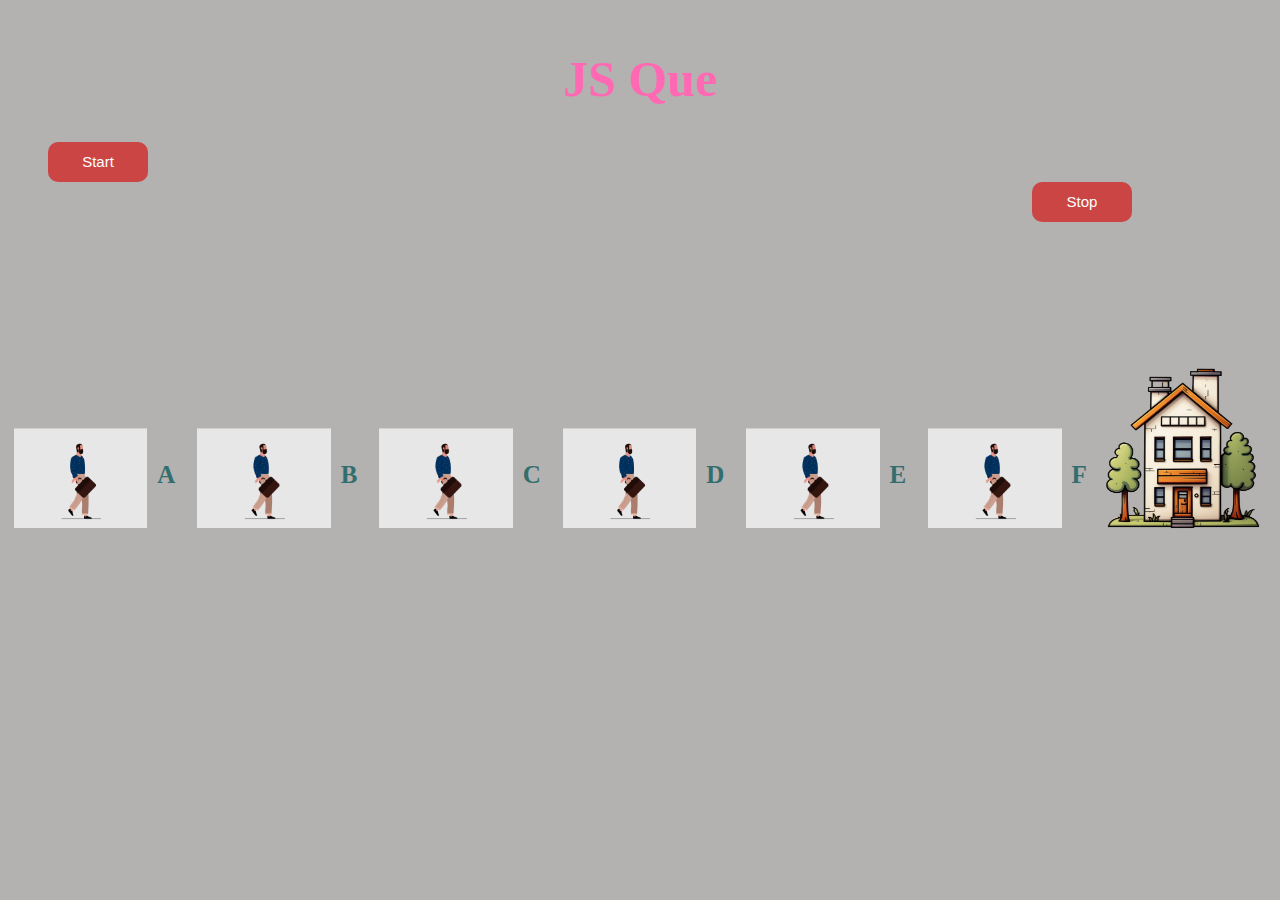
==== Case_01/index.html @ 87914f4d "Case 01 done" ====
<!DOCTYPE html>
<html lang="en">
<head>
    <meta charset="UTF-8">
    <title>Case 01</title>
    <link rel="stylesheet" href="index.css">

</head>
<body>

<h1 id="heading">JS Que</h1>

<div>
    <button id="start_button" class="buttons">Start</button>
    <button id="stop_button" class="buttons">Stop</button>
</div>

<section>

    <div>
       <img src="assets/images/man.gif" class="gifs">
        <h4>A</h4>
    </div>

    <div>
        <img src="assets/images/man.gif" class="gifs">
        <h4>B</h4>
    </div>

    <div>
        <img src="assets/images/man.gif" class="gifs">
        <h4>C</h4>
    </div>

    <div>
        <img src="assets/images/man.gif" class="gifs">
        <h4>D</h4>
    </div>

    <div>
        <img src="assets/images/man.gif" class="gifs">
        <h4>E</h4>
    </div>

    <div>
        <img src="assets/images/man.gif" class="gifs">
        <h4>F</h4>
    </div>

</section>

<img src="assets/images/home.png" id="home_img">

<script src="assets/lib/jquery-3.7.1.min.js"></script>

<script>

    let array = ["A", "B", "C", "D", "E", "F"];

    let interval;

    $('#start_button').on('click',function (){

        interval = setInterval(() => {

            let lastValue = array.pop();
            array.unshift(lastValue);
            console.log(array);

            $('h4').eq(0).text(array[0]);
            $('h4').eq(1).text(array[1]);
            $('h4').eq(2).text(array[2]);
            $('h4').eq(3).text(array[3]);
            $('h4').eq(4).text(array[4]);
            $('h4').eq(5).text(array[5]);

        }, 2000);

    });

    $('#stop_button').on('click',function (){
        clearInterval(interval);
    });

</script>

</body>
</html>
---- Case_01/index.css ----
body{
    background: #b4b1b1;
    overflow: hidden;
}
#heading{
    color: hotpink;
    text-align: center;
    margin-top: 50px;
    font-size: 50px;
}
.gifs{
    height: 100px;
}
section{
    display: flex;
    margin-top: 200px;

}
section>div{
    margin: 6px;
    display: flex;
}
section>div>h4{
    margin-left: 10px;
    margin-right: 10px;
    font-size: 25px;
    color: #336e6f;
}
#home_img{
    height: 200px;
    width: 300px;
    margin-left: 80vw;
    margin-top: -200px;
}
.buttons{
    height: 40px;
    width: 100px;
    color: white;
    background: #cb4545;
    border-color: transparent;
    border-radius: 10px;
    font-size: 15px;
}
#stop_button{
    margin-left: 80vw;
    cursor: pointer;
}
#start_button{
    margin-left: 40px;
    cursor: pointer;
}
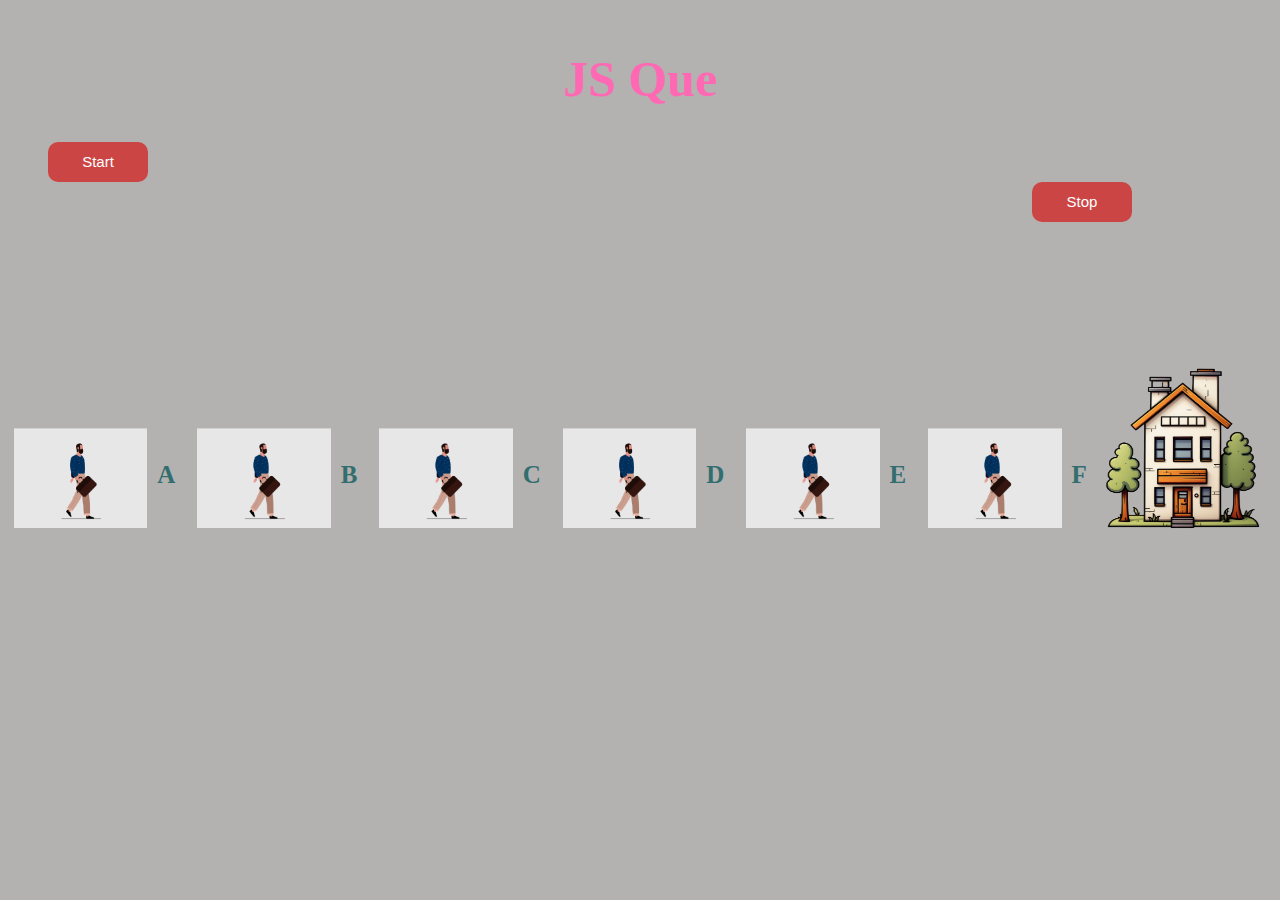
==== commit 55c0c69f: "changed case 01" ====
--- a/Case_01/index.html
+++ b/Case_01/index.html
@@ -3,7 +3,7 @@
 <head>
     <meta charset="UTF-8">
     <title>Case 01</title>
-    <link rel="stylesheet" href="index.css">
+    <link rel="stylesheet" href="assets/styles/index.css">
 
 </head>
 <body>
--- a/Case_01/assets/styles/index.css
+++ b/Case_01/assets/styles/index.css
@@ -0,0 +1,51 @@
+body{
+    background: #b4b1b1;
+    overflow: hidden;
+}
+#heading{
+    color: hotpink;
+    text-align: center;
+    margin-top: 50px;
+    font-size: 50px;
+}
+.gifs{
+    height: 100px;
+}
+section{
+    display: flex;
+    margin-top: 200px;
+
+}
+section>div{
+    margin: 6px;
+    display: flex;
+}
+section>div>h4{
+    margin-left: 10px;
+    margin-right: 10px;
+    font-size: 25px;
+    color: #336e6f;
+}
+#home_img{
+    height: 200px;
+    width: 300px;
+    margin-left: 80vw;
+    margin-top: -200px;
+}
+.buttons{
+    height: 40px;
+    width: 100px;
+    color: white;
+    background: #cb4545;
+    border-color: transparent;
+    border-radius: 10px;
+    font-size: 15px;
+}
+#stop_button{
+    margin-left: 80vw;
+    cursor: pointer;
+}
+#start_button{
+    margin-left: 40px;
+    cursor: pointer;
+}